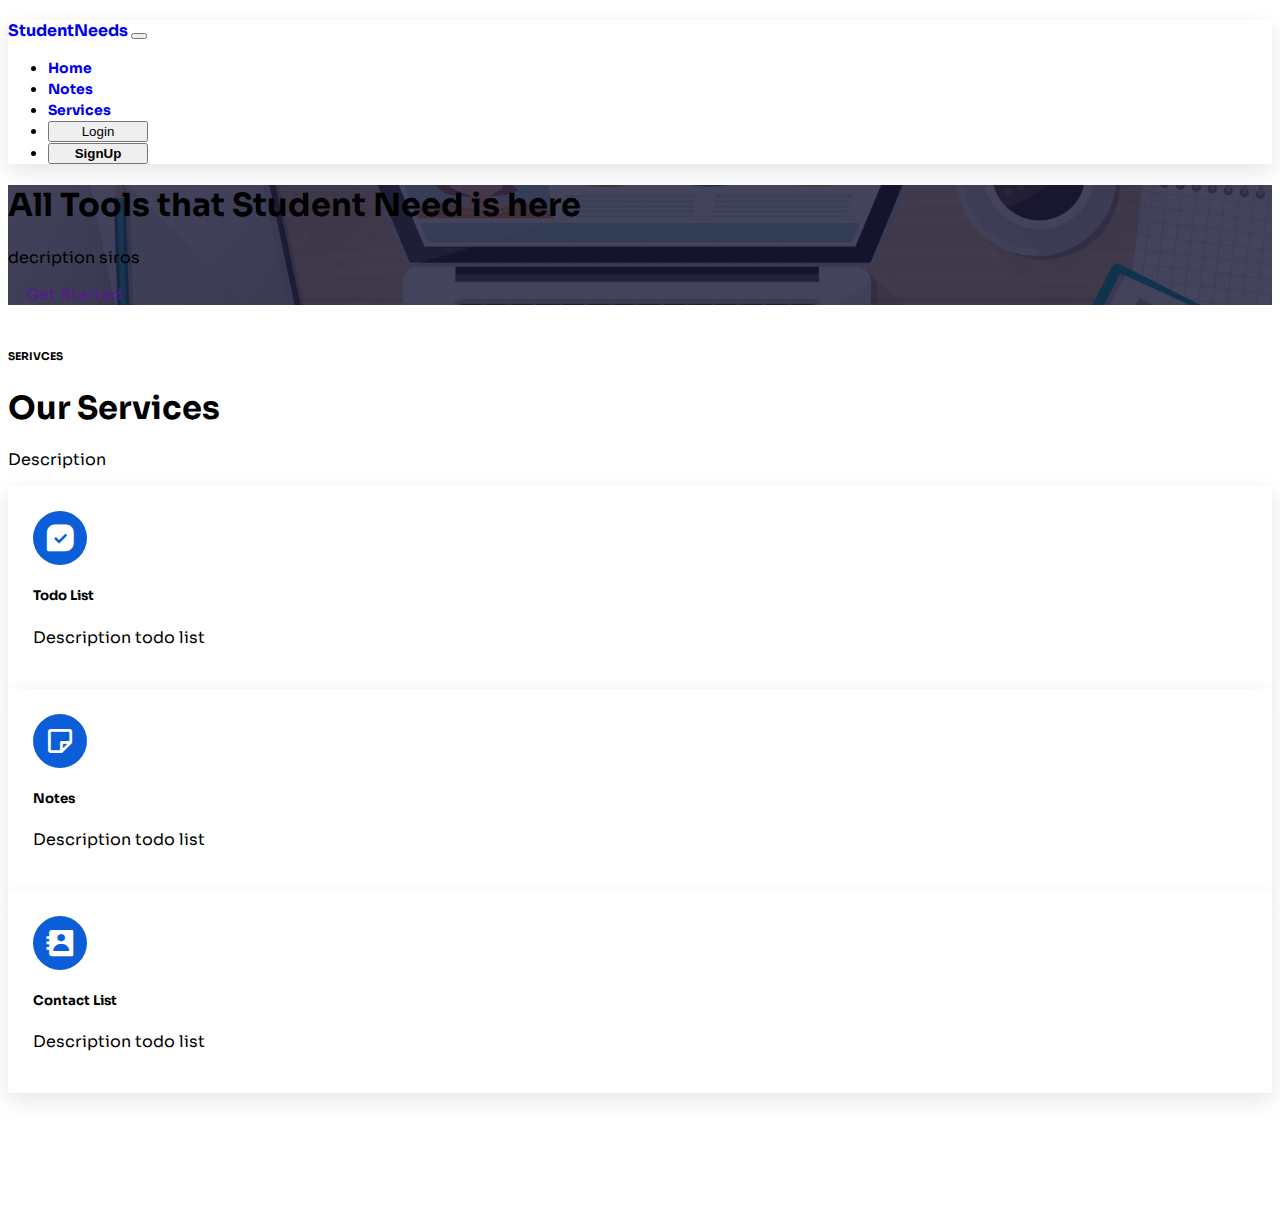
==== wt/index.html @ abfb126c "First Commit" ====
<!doctype html>
<html lang="en">
  <head>
    <!-- Required meta tags -->
    <meta charset="utf-8">
    <meta name="viewport" content="width=device-width, initial-scale=1, shrink-to-fit=no">

    <!-- Bootstrap CSS -->
    <link href="https://cdn.jsdelivr.net/npm/bootstrap@5.1.3/dist/css/bootstrap.min.css" rel="stylesheet" integrity="sha384-1BmE4kWBq78iYhFldvKuhfTAU6auU8tT94WrHftjDbrCEXSU1oBoqyl2QvZ6jIW3" crossorigin="anonymous">
    <link rel="stylesheet" href="css/style.css">
    <link href='https://unpkg.com/boxicons@2.1.1/css/boxicons.min.css' rel='stylesheet'>
  </head>
  <nav class="navbar navbar-expand-lg sticky-top navbar-light bg-light py-3">
    <div class="container">
      <a class="navbar-brand" href="#" style="font-weight: bold;">
          StudentNeeds
      </a>
      <button class="navbar-toggler" type="button" data-bs-toggle="collapse" data-bs-target="#navbarSupportedContent" aria-controls="navbarSupportedContent" aria-expanded="false" aria-label="Toggle navigation">
        <span class="navbar-toggler-icon"></span>
      </button>
      <div class="collapse navbar-collapse" id="navbarSupportedContent">
        <ul class="navbar-nav ms-auto mb-2 mb-lg-0">
          <li class="nav-item">
            <a class="nav-link active" aria-current="page" href="#">Home</a>
          </li>
          <li class="nav-item">
            <a class="nav-link active" aria-current="page" href="note_page/notesPage.html">Notes</a>
          </li>
          <li class="nav-item">
            <a class="nav-link active" aria-current="page" href="#">Services</a>
          </li>
          <li class="nav-item">
            <button type="button" class="btn btn-outline-primary ms-lg-3" onclick="location.href='login.html'" style="width: 100px;">Login</button>
          </li>
          <li class="nav-item">
            <button type="button" class="btn btn-primary ms-lg-3" onclick="location.href='register.html'" style="width: 100px; font-weight: bold;">SignUp</button>
          </li>
          
      </div>
    </div>
  </nav>
  <body>

    <div class="hero vh-100 d-flex align-items-center">
        <div class="container">
            <div class="row">
                <div class="col-lg-7 mx-auto text-center">
                    <h1 class="display-4 text-white">All Tools that Student Need is here</h1>
                    <p>decription siros</p>
                    <a href="" id="getStarted" class="btn btn-primary">Get Started</a>
                </div>
            </div>
        </div>
    </div>
    
    <section id="section">
        <div class="container">
            <div class="row">
                <div class="col-md-8 mx-auto text-center">
                    <h6 class="text-primary">SERIVCES</h6>
                    <h1>Our Services</h1>
                    <p>Description</p>
                </div>
            </div>
            <div class="row g-4">
              <div class="col-lg-4 col-sm-6 " onclick="location.href='#'">
                  <div class="service card-effect mt-5">
                    <div class="iconbox">
                      <i class='bx bxs-message-square-check'></i>
                    </div>
                    <h5 class="mt-4 mb-2">Todo List</h5>
                    <p>Description todo list</p>
                </div>
                  </div>
                  <div class="col-lg-4 col-sm-6">
                    <div class="service card-effect mt-5">
                      <div class="iconbox">
                        <i class='bx bx-note'></i>
                      </div>
                      <h5 class="mt-4 mb-2">Notes</h5>
                      <p>Description todo list</p>
                  </div>
                    </div>
                    <div class="col-lg-4 col-sm-6">
                      <div class="service card-effect mt-5">
                        <div class="iconbox">
                          <i class='bx bxs-contact' ></i>
                        </div>
                        <h5 class="mt-4 mb-2">Contact List</h5>
                        <p>Description todo list</p>
                    </div>
                      </div>
          </div>
        </div>
    </section>

    <!-- Optional JavaScript -->
    <!-- jQuery first, then Popper.js, then Bootstrap JS -->
    <script src="https://code.jquery.com/jquery-3.3.1.slim.min.js" integrity="sha384-q8i/X+965DzO0rT7abK41JStQIAqVgRVzpbzo5smXKp4YfRvH+8abtTE1Pi6jizo" crossorigin="anonymous"></script>
    <script src="https://cdnjs.cloudflare.com/ajax/libs/popper.js/1.14.7/umd/popper.min.js" integrity="sha384-UO2eT0CpHqdSJQ6hJty5KVphtPhzWj9WO1clHTMGa3JDZwrnQq4sF86dIHNDz0W1" crossorigin="anonymous"></script>
    <script src="https://stackpath.bootstrapcdn.com/bootstrap/4.3.1/js/bootstrap.min.js" integrity="sha384-JjSmVgyd0p3pXB1rRibZUAYoIIy6OrQ6VrjIEaFf/nJGzIxFDsf4x0xIM+B07jRM" crossorigin="anonymous"></script>
  </body>
</html>
---- wt/css/style.css ----
@import url('https://fonts.googleapis.com/css2?family=Sora:wght@600&display=swap');

:root{

    --shadow: 0 8px 22px rgba(0,0,0,0.1)

}

body{

    font-family: Sora , "sans-serif";
    line-height: 1,7;
}

a{
    text-decoration: none;
}

.hero{
    background-image: url(../School.png);
    background-position: center;
    background-size: cover;
    background-attachment: fixed;
    position: relative;
    z-index: 2;
}

.hero::after{
    content: "";
    width: 100%;
    height: 100%;
    position: absolute;
    top: 0;
    left: 0;
    background-color: rgba(21, 20,51 , 0.8);
    z-index: -1;
}

#getStarted{

    padding: 14px 18px;
    border-width: 2px;
    
}

.navbar{

    box-shadow: var(--shadow);

}

.service{
    position: relative;
    z-index: 2;
    overflow: hidden;

}

.service::after{
    content: "";
    width: 100%;
    height: 100%;
    position: absolute;
    top: -100%;
    left: 0;
    background-color: #0B5ED7 ;
    z-index: -1;
    opacity: 0;
    transition: all 0.4s ease;
}

.service:hover h5,
.service:hover p{
    color: white;
}

.service:hover::after{
    opacity: 1;
    top: 0;
}

.service:hover .iconbox{
    background-color: white;
    color: #0B5ED7;
}

.navbar .nav-link{
    align-items: center;
    text-align: center;
    font-size: 14px;
    font-weight: 700;
}

section {
    padding-top: 20px;
    padding-bottom: 120px;
}

.card-effect{
    box-shadow: var(--shadow);
    background-color: white;
    padding: 25px;
    transition: all 0.35s ease;
}

.card-effect:hover{
    box-shadow: none;
    transform: translateY(5px);
}

.iconbox{
    width: 54px;
    height: 54px;
    display: flex;
    align-items: center;
    justify-content: center;
    background-color: #0B5ED7;
    color: white;
    font-size: 32px;
    border-radius: 100px;
}

#todotext{
    margin-bottom: 70px;
}

body {
    margin-top: 20px;
}
.timeline_area {
    position: relative;
    z-index: 1;
}
.single-timeline-area {
    position: relative;
    z-index: 1;
    padding-left: 180px;
}
@media only screen and (max-width: 575px) {
    .single-timeline-area {
        padding-left: 100px;
    }
}
.single-timeline-area .timeline-date {
    position: absolute;
    width: 180px;
    height: 100%;
    top: 0;
    left: 0;
    z-index: 1;
    display: -webkit-box;
    display: -ms-flexbox;
    display: flex;
    -webkit-box-align: center;
    -ms-flex-align: center;
    -ms-grid-row-align: center;
    align-items: center;
    -webkit-box-pack: end;
    -ms-flex-pack: end;
    justify-content: flex-end;
    padding-right: 60px;
}
@media only screen and (max-width: 575px) {
    .single-timeline-area .timeline-date {
        width: 100px;
    }
}
.single-timeline-area .timeline-date::after {
    position: absolute;
    width: 3px;
    height: 100%;
    content: "";
    background-color: #ebebeb;
    top: 0;
    right: 30px;
    z-index: 1;
}
.single-timeline-area .timeline-date::before {
    position: absolute;
    width: 11px;
    height: 11px;
    border-radius: 50%;
    background-color: #0B5ED7;
    content: "";
    top: 50%;
    right: 26px;
    z-index: 5;
    margin-top: -5.5px;
}
.single-timeline-area .timeline-date p {
    margin-bottom: 0;
    color: #020710;
    font-size: 13px;
    text-transform: uppercase;
    font-weight: 500;
}
.single-timeline-area .single-timeline-content {
    position: relative;
    z-index: 1;
    padding: 30px 30px 25px;
    border-radius: 6px;
    margin-bottom: 15px;
    margin-top: 15px;
    -webkit-box-shadow: 0 0.25rem 1rem 0 rgba(47, 91, 234, 0.125);
    box-shadow: 0 0.25rem 1rem 0 rgba(47, 91, 234, 0.125);
    border: 1px solid #ebebeb;
}
@media only screen and (max-width: 575px) {
    .single-timeline-area .single-timeline-content {
        padding: 20px;
    }
}
.single-timeline-area .single-timeline-content .timeline-icon {
    -webkit-transition-duration: 500ms;
    transition-duration: 500ms;
    width: 30px;
    height: 30px;
    background-color: #0B5ED7;
    -webkit-box-flex: 0;
    -ms-flex: 0 0 30px;
    flex: 0 0 30px;
    text-align: center;
    max-width: 30px;
    border-radius: 50%;
    margin-right: 15px;
}
.single-timeline-area .single-timeline-content .timeline-icon i {
    color: #ffffff;
    line-height: 30px;
}
.single-timeline-area .single-timeline-content .timeline-text h6 {
    -webkit-transition-duration: 500ms;
    transition-duration: 500ms;
}
.single-timeline-area .single-timeline-content .timeline-text p {
    font-size: 13px;
    margin-bottom: 0;
}
.single-timeline-area .single-timeline-content:hover .timeline-icon,
.single-timeline-area .single-timeline-content:focus .timeline-icon {
    background-color: #020710;
}
.single-timeline-area .single-timeline-content:hover .timeline-text h6,
.single-timeline-area .single-timeline-content:focus .timeline-text h6 {
    color: #3f43fd;
}
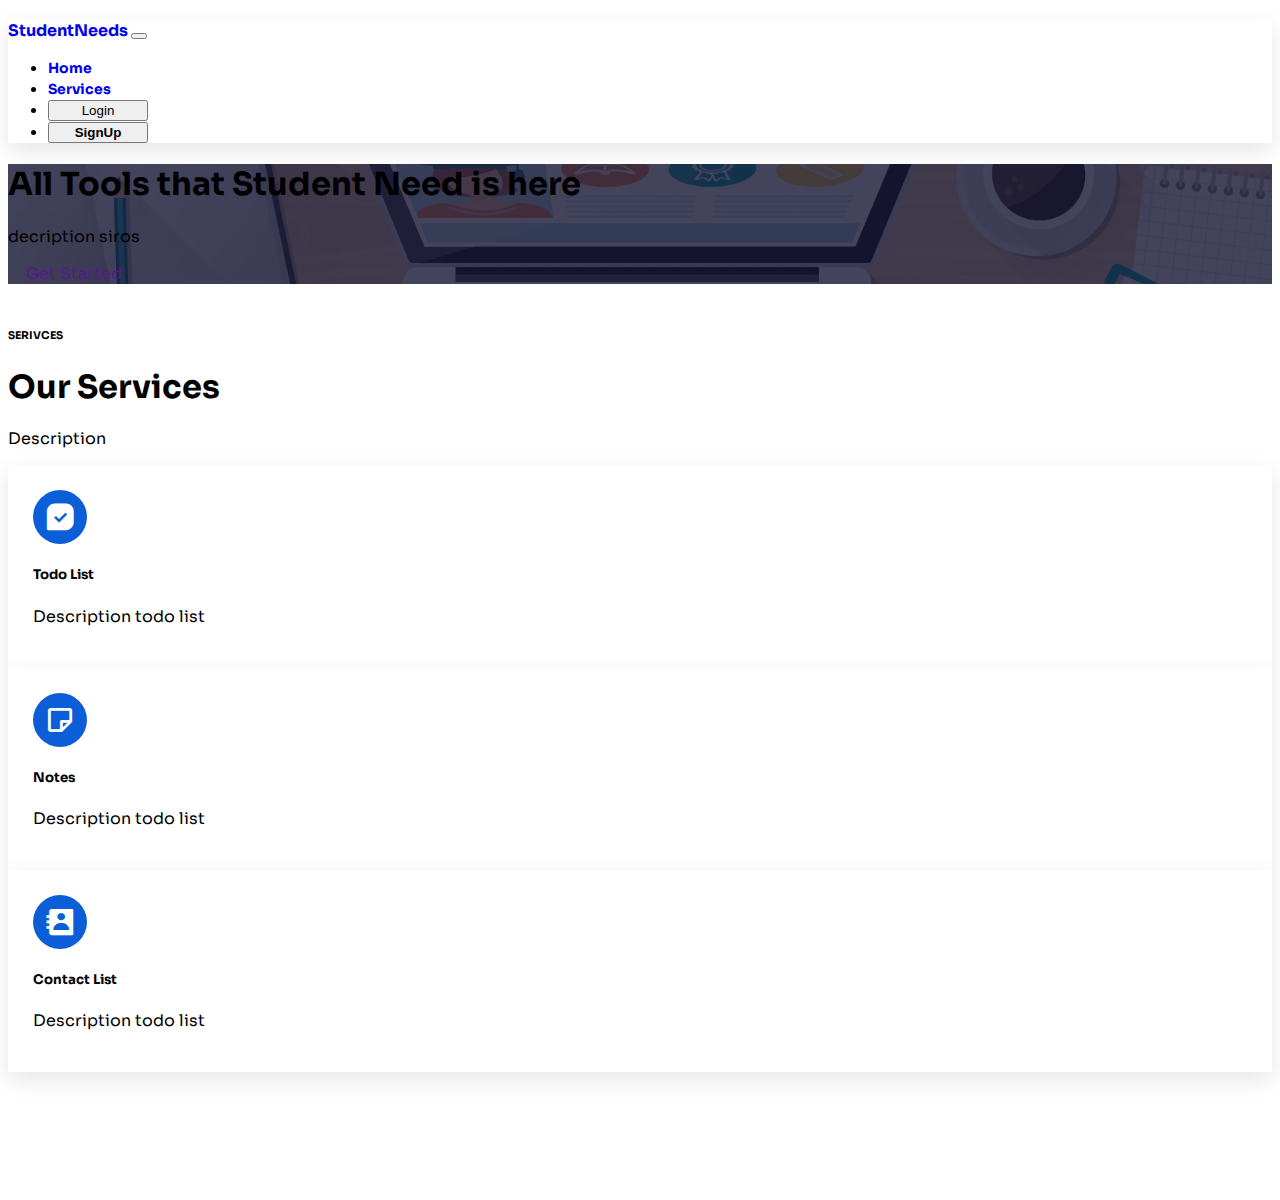
==== commit e5cdd8fd: "update 2.0" ====
--- a/wt/index.html
+++ b/wt/index.html
@@ -23,9 +23,7 @@
           <li class="nav-item">
             <a class="nav-link active" aria-current="page" href="#">Home</a>
           </li>
-          <li class="nav-item">
-            <a class="nav-link active" aria-current="page" href="note_page/notesPage.html">Notes</a>
-          </li>
+          
           <li class="nav-item">
             <a class="nav-link active" aria-current="page" href="#">Services</a>
           </li>
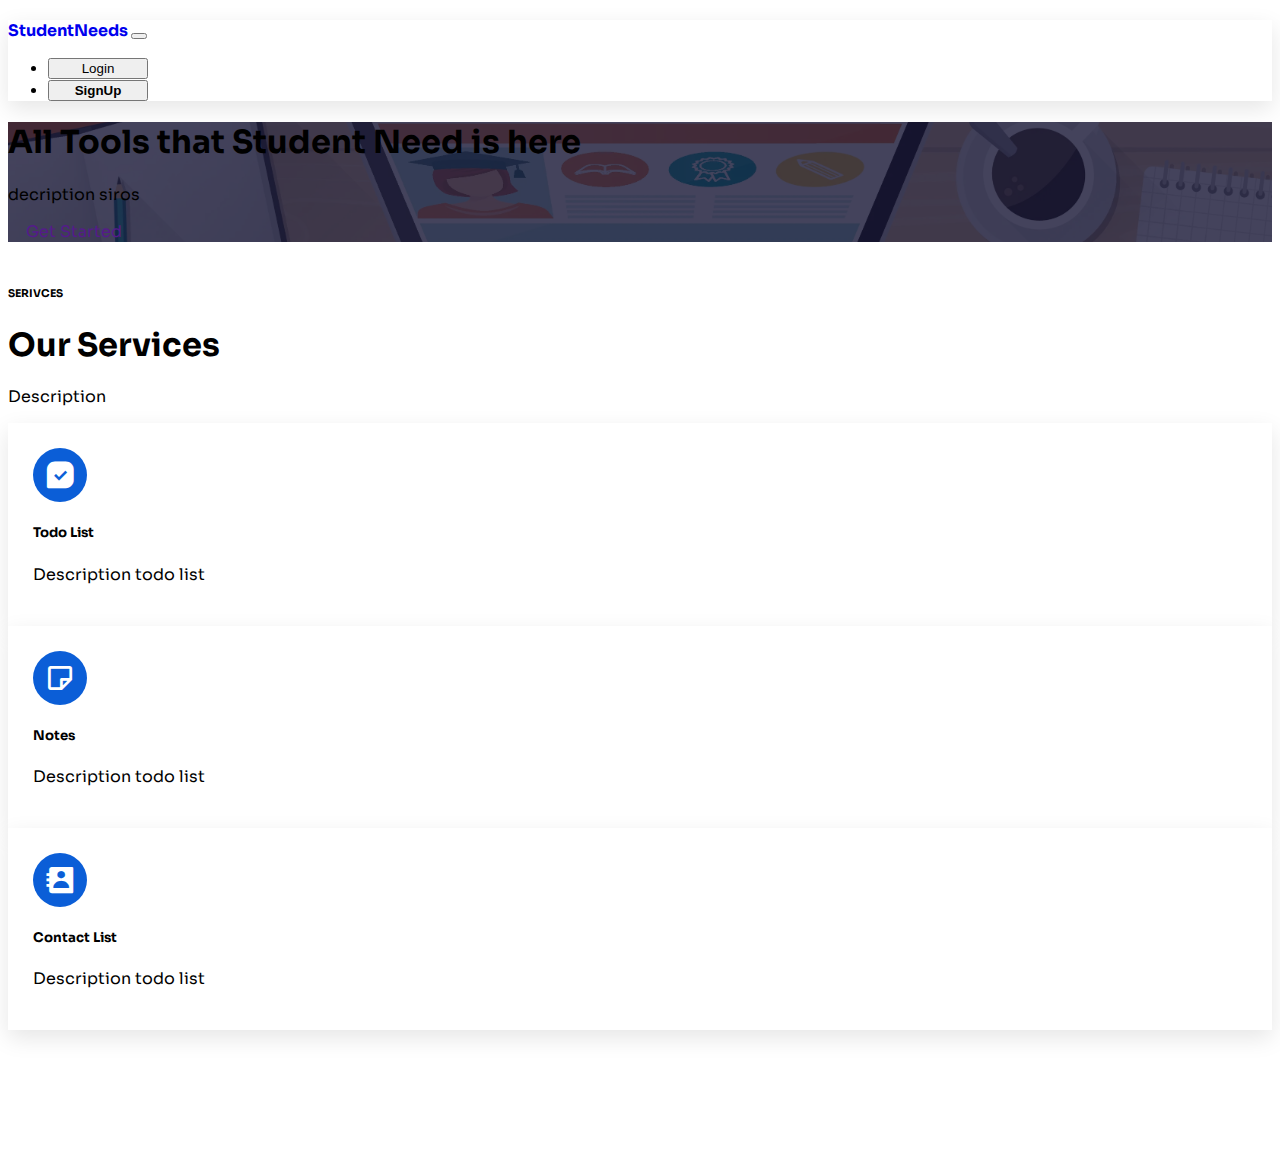
==== commit 7297fe9e: "update 4.0" ====
--- a/wt/index.html
+++ b/wt/index.html
@@ -20,13 +20,9 @@
       </button>
       <div class="collapse navbar-collapse" id="navbarSupportedContent">
         <ul class="navbar-nav ms-auto mb-2 mb-lg-0">
-          <li class="nav-item">
-            <a class="nav-link active" aria-current="page" href="#">Home</a>
-          </li>
           
-          <li class="nav-item">
-            <a class="nav-link active" aria-current="page" href="#">Services</a>
-          </li>
+          
+        
           <li class="nav-item">
             <button type="button" class="btn btn-outline-primary ms-lg-3" onclick="location.href='login.html'" style="width: 100px;">Login</button>
           </li>
